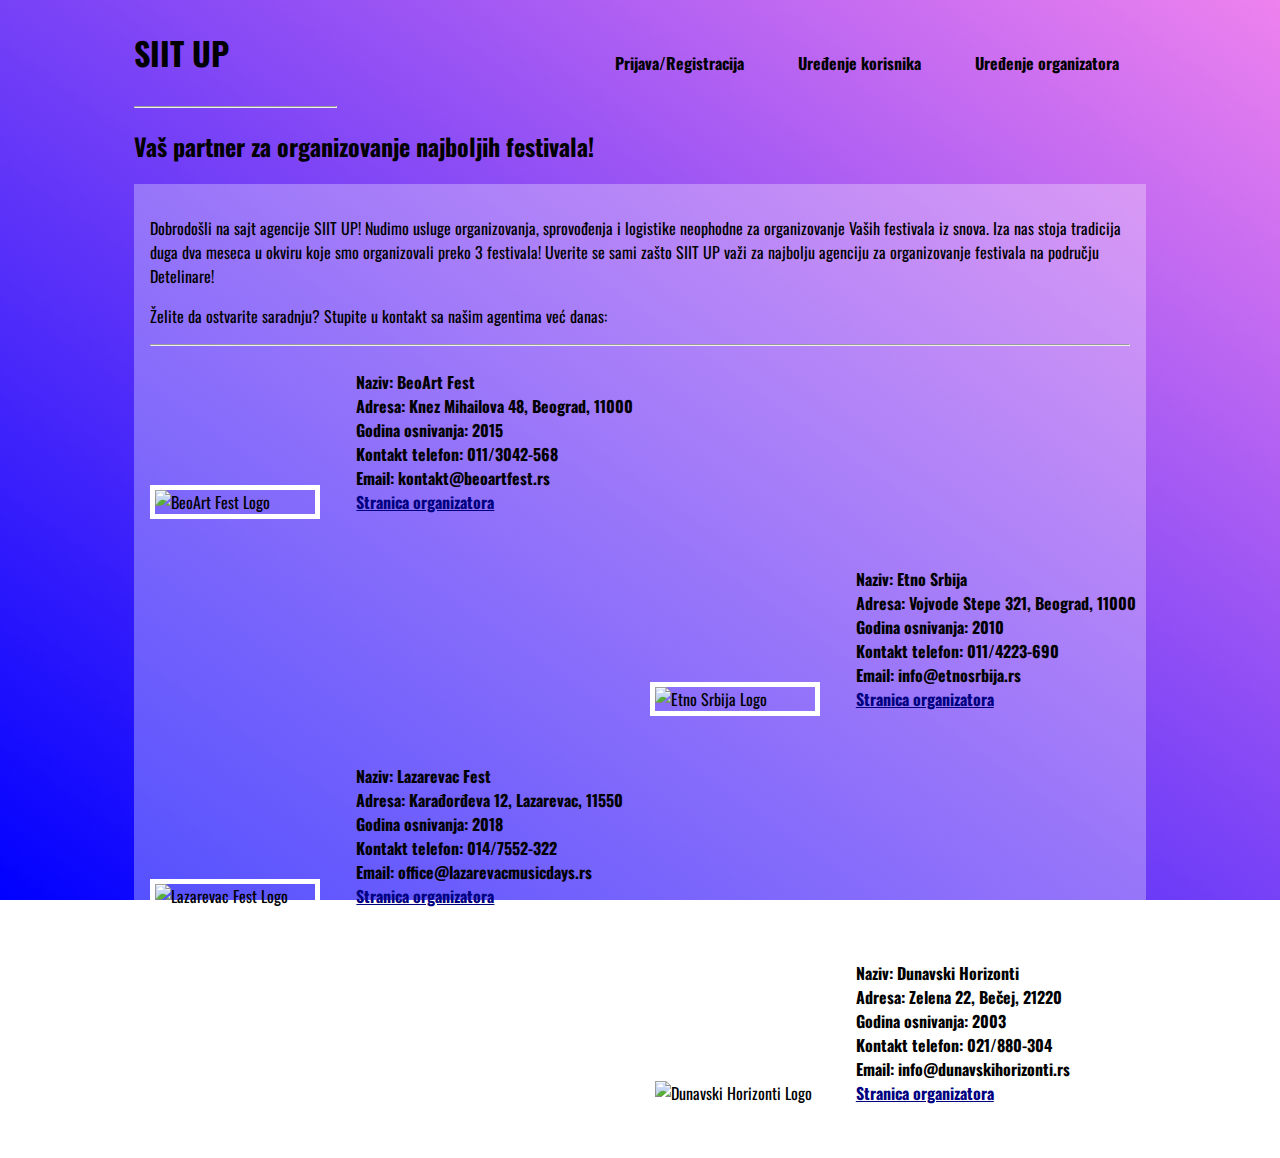
==== pages/index.html @ f513a00c "Dodata popup forma za logovanje pomoću JavaScripta" ====
<!DOCTYPE html>
<html lang="sr">
    <head>
        <title>SIIT UP - Dobrodošli!</title>
        <meta charset="utf-8"/>
        <meta name="viewport" content="width=device-width, initial-scale=1.0" />
        <link href="../styles/basestyle.css" rel="stylesheet"/>
        <link href="../styles/indexstyle.css" rel="stylesheet"/>
        <link rel="preconnect" href="https://fonts.googleapis.com">
        <link rel="preconnect" href="https://fonts.gstatic.com" crossorigin>
        <link href="https://fonts.googleapis.com/css2?family=Oswald:wght@300&display=swap" rel="stylesheet">
    </head>
    <body>
        <header>
            <h1 id="name"><a id="mainpage" href="index.html">SIIT UP</a></h1>
            <ul id="options">
                <li class="sidebar adminopt"><a class="opt" href="../pages/adminorgs.html">Uređenje organizatora</a></li>
                <li class="sidebar adminopt"><a class="opt" href="../pages/adminusers.html">Uređenje korisnika</a></li>
                <li class="sidebar" id="login">Prijava/Registracija</li>
            </ul>
            <hr/>
            <h2>Vaš partner za organizovanje najboljih festivala!</h2>
        </header>
        <div id="main">
            <p>
                Dobrodošli na sajt agencije SIIT UP! Nudimo usluge organizovanja, sprovođenja i logistike
                neophodne za organizovanje Vaših festivala iz snova. Iza nas stoja tradicija duga dva meseca
                u okviru koje smo organizovali preko 3 festivala! Uverite se sami zašto SIIT UP važi za 
                najbolju agenciju za organizovanje festivala na području Detelinare!
            </p>
            <p>
                Želite da ostvarite saradnju? Stupite u kontakt sa našim agentima već danas:
            </p>
            <hr/>
            <div id="popup">
                <form method="post">
                    <label class="loginlabel" for="username">Korisničko ime:</label>
                    <input class="logininput" type="text" class="login" name="username" id="username">
                    <br/>
                    <label class="loginlabel" for="password">Lozinka:</label>
                    <input class="logininput" type="password" class="login" name="password" id="password">
                    <br/>
                    <p>Nemate nalog? <a href="../pages/usersform.html">Registrujte se</a></p>
                    <input type="submit" value="Ulogujte se">
                </form>
            </div>
            <div class="organiser">
                <img class="logo" src="https://i.imgur.com/OV15WM6.jpeg" alt="BeoArt Fest Logo"/>
                <ul class="list">
                    <li>Naziv: BeoArt Fest</li>
                    <li>Adresa: Knez Mihailova 48, Beograd, 11000</li>
                    <li>Godina osnivanja: 2015</li>
                    <li>Kontakt telefon: 011/3042-568</li>
                    <li>Email: kontakt@beoartfest.rs</li>
                    <li><a href="organiser.html">Stranica organizatora</a></li>
                </ul>
            </div>
            <div class="organiser">
                <img class="logo" src="https://i.imgur.com/jsFrKCn.jpeg" alt="Etno Srbija Logo"/>
                <ul class="list">
                    <li>Naziv: Etno Srbija</li>
                    <li>Adresa: Vojvode Stepe 321, Beograd, 11000</li>
                    <li>Godina osnivanja: 2010</li>
                    <li>Kontakt telefon: 011/4223-690</li>
                    <li>Email: info@etnosrbija.rs</li>
                    <li><a href="organiser.html">Stranica organizatora</a></li>
                </ul>
            </div>
            <div class="organiser">
                <img class="logo" src="https://i.imgur.com/NhAzBBF.jpeg" alt="Lazarevac Fest Logo"/>
                <ul class="list">
                    <li>Naziv: Lazarevac Fest</li>
                    <li>Adresa: Karađorđeva 12, Lazarevac, 11550</li>
                    <li>Godina osnivanja: 2018</li>
                    <li>Kontakt telefon: 014/7552-322</li>
                    <li>Email: office@lazarevacmusicdays.rs</li>
                    <li><a href="organiser.html">Stranica organizatora</a></li>
                </ul>
            </div>
            <div class="organiser">
                <img class="logo" src="https://i.imgur.com/k4nEZm6.jpeg" alt="Dunavski Horizonti Logo"/>
                <ul class="list">
                    <li>Naziv: Dunavski Horizonti</li>
                    <li>Adresa: Zelena 22, Bečej, 21220</li>
                    <li>Godina osnivanja: 2003</li>
                    <li>Kontakt telefon: 021/880-304</li>
                    <li>Email: info@dunavskihorizonti.rs</li>
                    <li><a href="organiser.html">Stranica organizatora</a></li>
                </ul>
            </div>
        </div>
        <script src="../scripts/basescript.js"></script>
    </body>
</html>
---- styles/basestyle.css ----
html{
    height: 100%;
}

body{
    background-image: linear-gradient( to bottom left, violet, blue);
    background-attachment: fixed;
    font-family:"Oswald";
}

header{
    padding-left: 10%;
    padding-right: 10%;
}

h1{
    display:inline-block;
    width:20%;
}

#mainpage{
    color:black;
    text-decoration: none;
}

#options{
    list-style-type: none;
    width:80%;
    float:right;
    padding:0px;
    font-weight: bold;
}

.sidebar{
    float:right;
    padding:3vh;
}

.sidebar:hover{
    cursor: pointer;
    background-color: rgba(255, 255, 255, 0.3);
}
@media only screen and (max-width:767px){
    .adminopt{
        display:none;
    }
    h1{
        width:50%;
    }
    #options{
        width:50%;
    }
}

#main{
    margin-left:10%;
    margin-right:10%;
    padding: 1em;
    background-color: rgba(255, 255, 255, 0.3);
}

a{
    font-weight: bold;
    color:navy;
    text-decoration: underline;
}

a:hover{
    color:navy;
    text-decoration:none;
}

.opt{
    color:black;
    text-decoration: none;
}

.opt:hover{
    color:black;
    text-decoration: none;
}

button{
    padding:1ex;
    font-size: 16px;
    padding-left:2em;
    padding-right:2em;
    margin:0;
    margin-top:1em;
}

#popup{
    display:none;
    background-color: rgba(255, 255, 255, 0.7);
    position:fixed;
    top:30vh;
    left:30%;
    width:30%;
    height:30vh;
    padding:5%
}

.logininput{
    background-color: white;
    padding:1vh;
    border: 0;
    margin:1em;
    margin-left:0;
}

.loginlabel{
    display:inline-block;
    width:30%;
    padding-right:5%;
    font-size:18px;
}

input:hover{
    background-color: lightgray;
    border:0;
}
---- styles/indexstyle.css ----
.organiser{
    width:100%;
}

@media only screen and (min-width:430px){
    .organiser{
        display:block;
        width:51%;
    }
    
    .organiser:nth-child(even){
        margin-left: 51%;
    }
}

.logo{
    width: 10em;
    display:inline-block;
    margin-top:2em;
    margin-bottom:2em;
    margin-right:2em;
    border:5px solid white;
}

ul{
    display:inline-block;
    list-style-type:none;
    font-weight: bold;
    padding-left:0px;
}
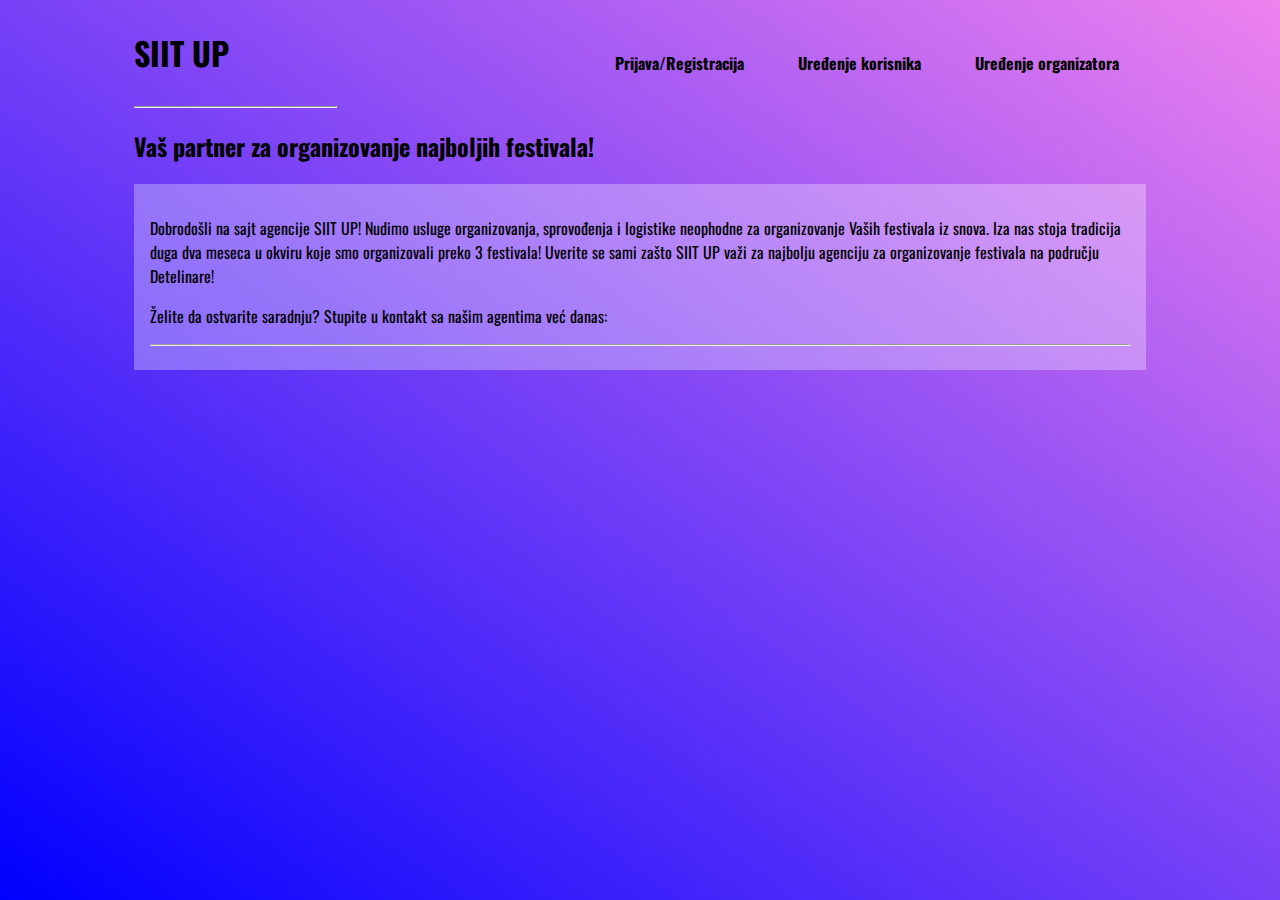
==== commit 4aff9496: "Urađeno dinamičko učitavanje na prvoj strani" ====
--- a/pages/index.html
+++ b/pages/index.html
@@ -33,6 +33,7 @@
             </p>
             <hr/>
             <div id="popup">
+                <button id="close">X</button>
                 <form method="post">
                     <label class="loginlabel" for="username">Korisničko ime:</label>
                     <input class="logininput" type="text" class="login" name="username" id="username">
@@ -44,51 +45,8 @@
                     <input type="submit" value="Ulogujte se">
                 </form>
             </div>
-            <div class="organiser">
-                <img class="logo" src="https://i.imgur.com/OV15WM6.jpeg" alt="BeoArt Fest Logo"/>
-                <ul class="list">
-                    <li>Naziv: BeoArt Fest</li>
-                    <li>Adresa: Knez Mihailova 48, Beograd, 11000</li>
-                    <li>Godina osnivanja: 2015</li>
-                    <li>Kontakt telefon: 011/3042-568</li>
-                    <li>Email: kontakt@beoartfest.rs</li>
-                    <li><a href="organiser.html">Stranica organizatora</a></li>
-                </ul>
-            </div>
-            <div class="organiser">
-                <img class="logo" src="https://i.imgur.com/jsFrKCn.jpeg" alt="Etno Srbija Logo"/>
-                <ul class="list">
-                    <li>Naziv: Etno Srbija</li>
-                    <li>Adresa: Vojvode Stepe 321, Beograd, 11000</li>
-                    <li>Godina osnivanja: 2010</li>
-                    <li>Kontakt telefon: 011/4223-690</li>
-                    <li>Email: info@etnosrbija.rs</li>
-                    <li><a href="organiser.html">Stranica organizatora</a></li>
-                </ul>
-            </div>
-            <div class="organiser">
-                <img class="logo" src="https://i.imgur.com/NhAzBBF.jpeg" alt="Lazarevac Fest Logo"/>
-                <ul class="list">
-                    <li>Naziv: Lazarevac Fest</li>
-                    <li>Adresa: Karađorđeva 12, Lazarevac, 11550</li>
-                    <li>Godina osnivanja: 2018</li>
-                    <li>Kontakt telefon: 014/7552-322</li>
-                    <li>Email: office@lazarevacmusicdays.rs</li>
-                    <li><a href="organiser.html">Stranica organizatora</a></li>
-                </ul>
-            </div>
-            <div class="organiser">
-                <img class="logo" src="https://i.imgur.com/k4nEZm6.jpeg" alt="Dunavski Horizonti Logo"/>
-                <ul class="list">
-                    <li>Naziv: Dunavski Horizonti</li>
-                    <li>Adresa: Zelena 22, Bečej, 21220</li>
-                    <li>Godina osnivanja: 2003</li>
-                    <li>Kontakt telefon: 021/880-304</li>
-                    <li>Email: info@dunavskihorizonti.rs</li>
-                    <li><a href="organiser.html">Stranica organizatora</a></li>
-                </ul>
-            </div>
         </div>
         <script src="../scripts/basescript.js"></script>
+        <script src="../scripts/indexscript.js"></script>
     </body>
 </html>--- a/styles/basestyle.css
+++ b/styles/basestyle.css
@@ -40,7 +40,7 @@
     cursor: pointer;
     background-color: rgba(255, 255, 255, 0.3);
 }
-@media only screen and (max-width:767px){
+@media only screen and (max-width:768px){
     .adminopt{
         display:none;
     }
@@ -94,18 +94,25 @@
     background-color: rgba(255, 255, 255, 0.7);
     position:fixed;
     top:30vh;
-    left:30%;
-    width:30%;
-    height:30vh;
+    left:20%;
+    width:50%;
+    height:auto;
     padding:5%
 }
 
 .logininput{
     background-color: white;
     padding:1vh;
+    width:50%;
     border: 0;
     margin:1em;
     margin-left:0;
+}
+
+@media only screen and (max-width:500px){
+    .logininput{
+        width:90%;
+    }
 }
 
 .loginlabel{
@@ -118,4 +125,15 @@
 input:hover{
     background-color: lightgray;
     border:0;
+}
+
+#close{
+    background-color: white;
+    padding:0;
+    margin:1ex;
+    position:absolute;
+    height:3ex;
+    width:3ex;
+    right:0;
+    top:0;
 }--- a/styles/indexstyle.css
+++ b/styles/indexstyle.css
@@ -2,7 +2,7 @@
     width:100%;
 }
 
-@media only screen and (min-width:430px){
+@media only screen and (min-width:500px){
     .organiser{
         display:block;
         width:51%;
@@ -11,14 +11,25 @@
     .organiser:nth-child(even){
         margin-left: 51%;
     }
+    .placeholder{
+        display:inline-block;
+        width:40%;
+    }
+}
+
+@media only screen and (min-width:760px) and (max-width:1024px){
+    .placeholder{
+        display:block;
+    }
 }
 
 .logo{
-    width: 10em;
-    display:inline-block;
+    height: 5em;
+    display:block;
     margin-top:2em;
     margin-bottom:2em;
-    margin-right:2em;
+    margin-left:auto;
+    margin-right:auto;
     border:5px solid white;
 }
 
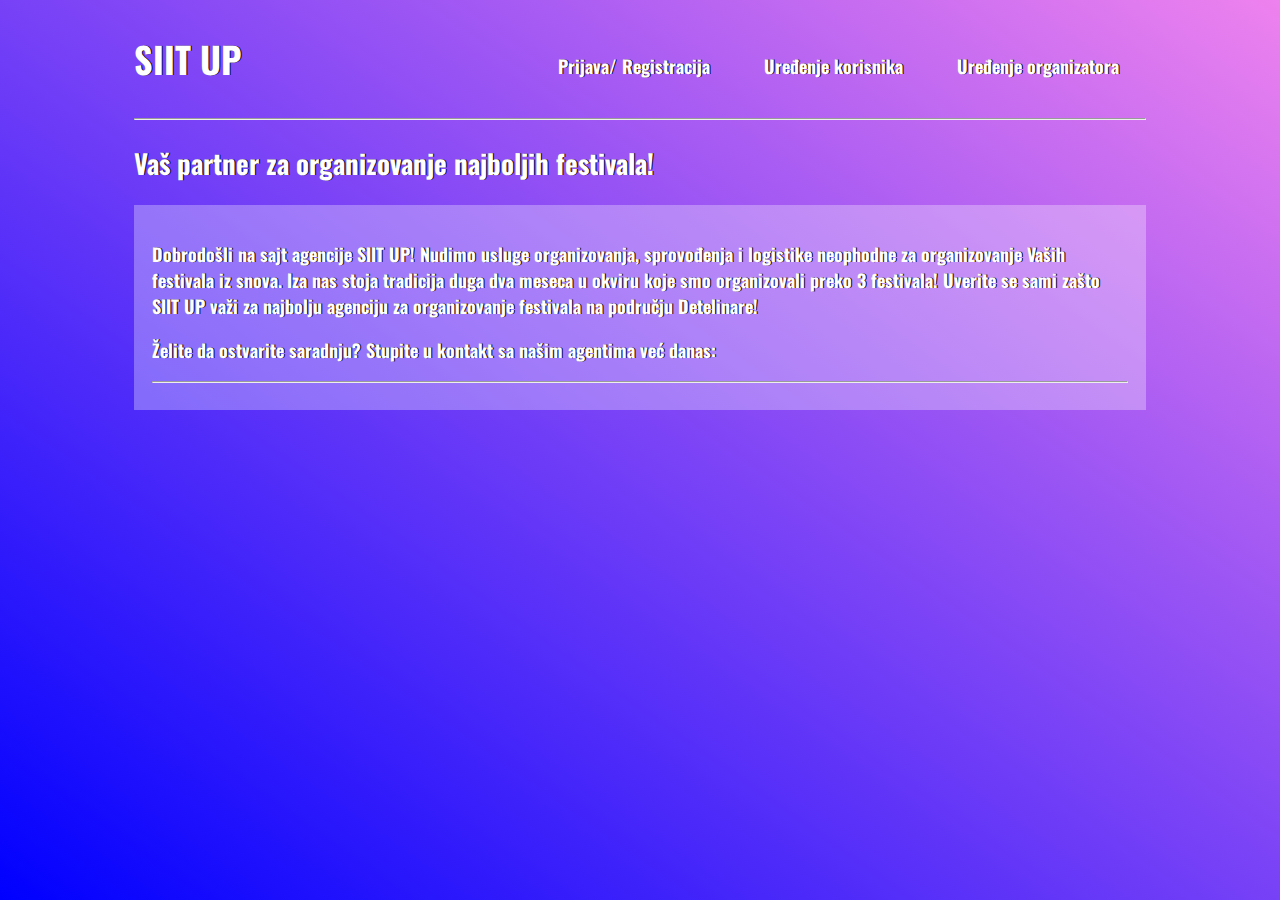
==== commit 7945b51b: "Urađen responsive design na administratorskim stranicama" ====
--- a/pages/index.html
+++ b/pages/index.html
@@ -16,7 +16,7 @@
             <ul id="options">
                 <li class="sidebar adminopt"><a class="opt" href="../pages/adminorgs.html">Uređenje organizatora</a></li>
                 <li class="sidebar adminopt"><a class="opt" href="../pages/adminusers.html">Uređenje korisnika</a></li>
-                <li class="sidebar" id="login">Prijava/Registracija</li>
+                <li class="sidebar" id="login">Prijava/ Registracija</li>
             </ul>
             <hr/>
             <h2>Vaš partner za organizovanje najboljih festivala!</h2>
--- a/styles/basestyle.css
+++ b/styles/basestyle.css
@@ -4,8 +4,13 @@
 
 body{
     background-image: linear-gradient( to bottom left, violet, blue);
+    padding-bottom: 2%;
     background-attachment: fixed;
     font-family:"Oswald";
+    font-weight: bold;
+    font-size:18px;
+    color:white;
+    text-shadow: 1px 0px black;
 }
 
 header{
@@ -19,13 +24,16 @@
 }
 
 #mainpage{
-    color:black;
+    color:white;
+    text-shadow: 1px 0px black;
     text-decoration: none;
 }
 
 #options{
     list-style-type: none;
     width:80%;
+    height:100%;
+    margin-bottom:0px;
     float:right;
     padding:0px;
     font-weight: bold;
@@ -40,7 +48,23 @@
     cursor: pointer;
     background-color: rgba(255, 255, 255, 0.3);
 }
-@media only screen and (max-width:768px){
+@media only screen and (max-width:867px){
+    /*.adminopt{
+        display:none;
+    }*/
+    h1{
+        width:30%;
+    }
+    #options{
+        width:70%;
+    }
+    .sidebar{
+        width:20%;
+        padding:1vh
+    }
+}
+
+@media only screen and (max-width:500px){
     .adminopt{
         display:none;
     }
@@ -50,7 +74,11 @@
     #options{
         width:50%;
     }
+    .sidebar{
+        width:50%
+    }
 }
+
 
 #main{
     margin-left:10%;
@@ -59,10 +87,15 @@
     background-color: rgba(255, 255, 255, 0.3);
 }
 
+div h2{
+    margin-top:0;
+}
+
 a{
     font-weight: bold;
     color:navy;
     text-decoration: underline;
+    text-shadow: none;
 }
 
 a:hover{
@@ -71,12 +104,13 @@
 }
 
 .opt{
-    color:black;
+    color:white;
+    text-shadow: 1px 0px black;
     text-decoration: none;
 }
 
 .opt:hover{
-    color:black;
+    color:white;
     text-decoration: none;
 }
 
@@ -92,6 +126,8 @@
 #popup{
     display:none;
     background-color: rgba(255, 255, 255, 0.7);
+    color:black;
+    text-shadow:none;
     position:fixed;
     top:30vh;
     left:20%;
--- a/styles/indexstyle.css
+++ b/styles/indexstyle.css
@@ -14,6 +14,9 @@
     .placeholder{
         display:inline-block;
         width:40%;
+    }
+    .mobileonly{
+        display:none;
     }
 }
 
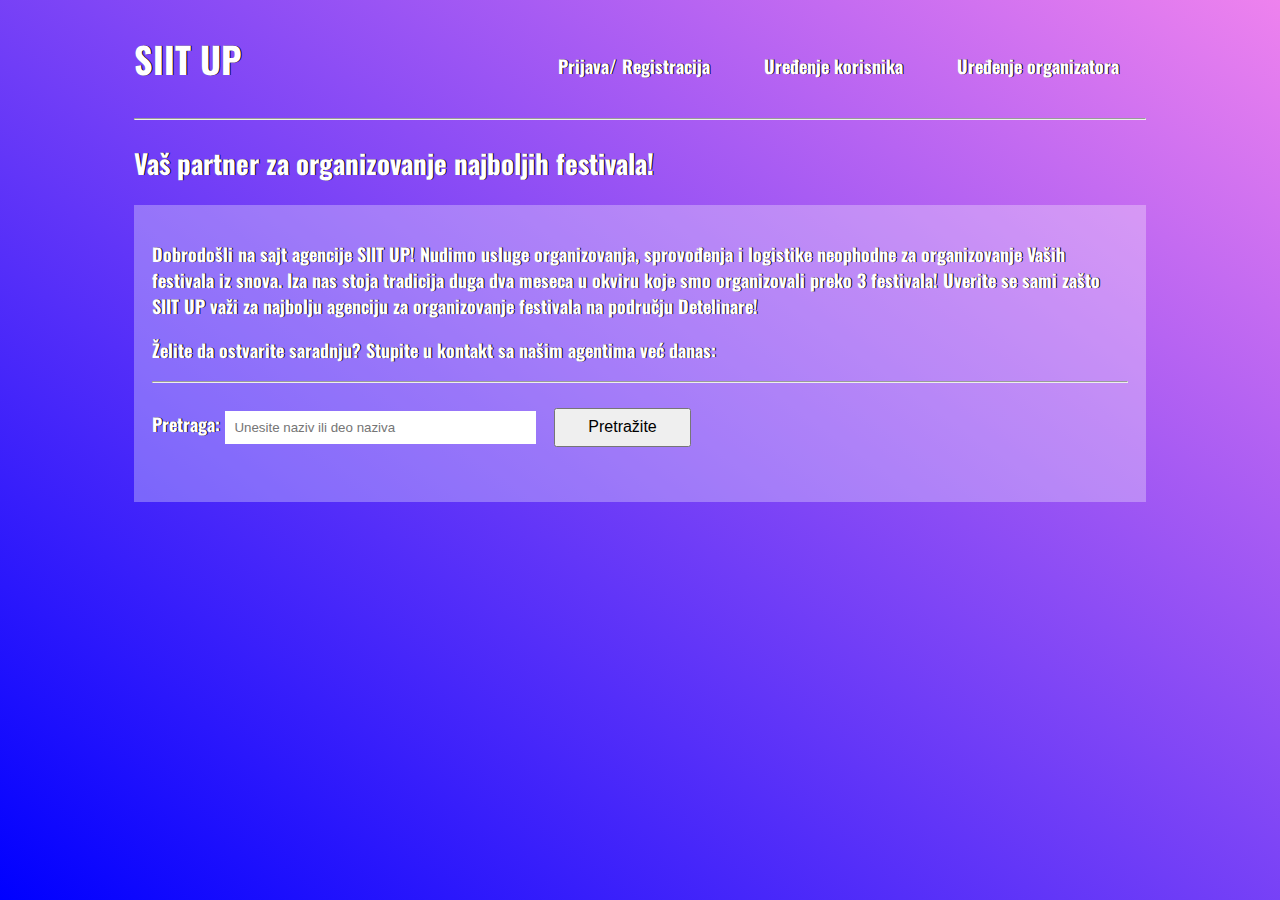
==== commit a9f6333b: "Napravljena pretraga nad organizatorima po nazivu" ====
--- a/pages/index.html
+++ b/pages/index.html
@@ -32,16 +32,22 @@
                 Želite da ostvarite saradnju? Stupite u kontakt sa našim agentima već danas:
             </p>
             <hr/>
+            <div id="search">
+                <label for="query">Pretraga: </label>
+                <input type="text" id="query" placeholder="Unesite naziv ili deo naziva"/>
+                <button id="searchbtn">Pretražite</button>
+            </div>
+            <br/>
             <div id="popup">
                 <button id="close">X</button>
                 <form method="post">
-                    <label class="loginlabel" for="username">Korisničko ime:</label>
-                    <input class="logininput" type="text" class="login" name="username" id="username">
+                    <label class="loginlabel" for="loginusername">Korisničko ime:</label>
+                    <input class="logininput" type="text" class="login" name="username" id="loginusername">
                     <br/>
-                    <label class="loginlabel" for="password">Lozinka:</label>
-                    <input class="logininput" type="password" class="login" name="password" id="password">
+                    <label class="loginlabel" for="loginpassword">Lozinka:</label>
+                    <input class="logininput" type="password" class="login" name="password" id="loginpassword">
                     <br/>
-                    <p>Nemate nalog? <a href="../pages/usersform.html">Registrujte se</a></p>
+                    <p>Nemate nalog? <a href="../pages/usersform.html?user=new">Registrujte se</a></p>
                     <input type="submit" value="Ulogujte se">
                 </form>
             </div>
--- a/styles/basestyle.css
+++ b/styles/basestyle.css
@@ -172,4 +172,8 @@
     width:3ex;
     right:0;
     top:0;
+}
+
+#close:hover{
+    background-color: lightgray;
 }--- a/styles/indexstyle.css
+++ b/styles/indexstyle.css
@@ -2,7 +2,20 @@
     width:100%;
 }
 
+#query{
+    background-color: white;
+    padding:1vh;
+    width:90%;
+    border: 0;
+    margin:1em;
+    margin-left:0;
+}
+
 @media only screen and (min-width:500px){
+    #query{
+        width:30%;
+    }
+
     .organiser{
         display:block;
         width:51%;
@@ -41,4 +54,13 @@
     list-style-type:none;
     font-weight: bold;
     padding-left:0px;
+}
+
+button{
+    padding:1ex;
+    font-size: 16px;
+    padding-left:2em;
+    padding-right:2em;
+    margin:0;
+    margin-top:1em;
 }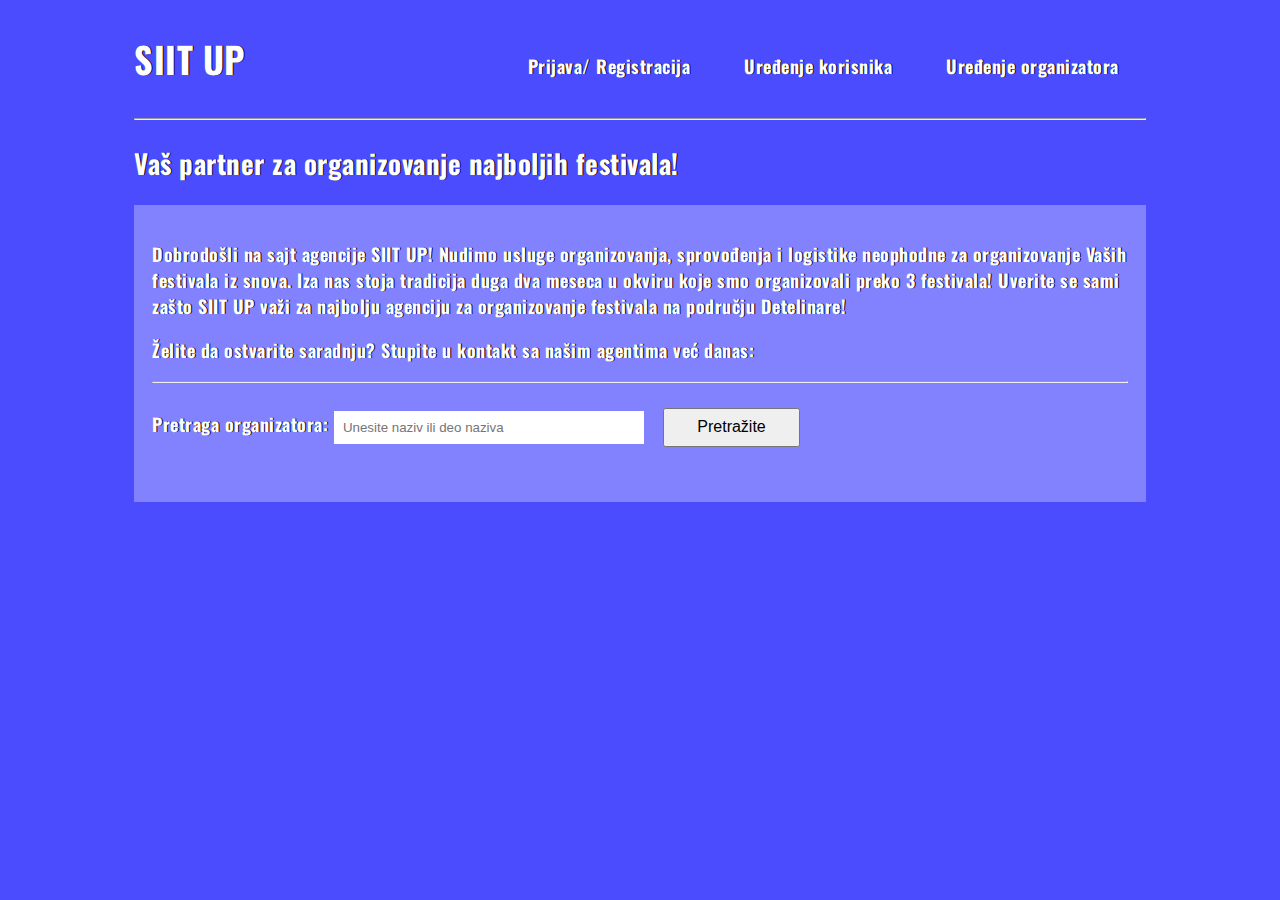
==== commit 07fe0c20: "Dodata pretraga festivala i hajlajtovanje teksta u rezultatima pretraga. Promenjena vizuelna tema" ====
--- a/pages/index.html
+++ b/pages/index.html
@@ -8,7 +8,7 @@
         <link href="../styles/indexstyle.css" rel="stylesheet"/>
         <link rel="preconnect" href="https://fonts.googleapis.com">
         <link rel="preconnect" href="https://fonts.gstatic.com" crossorigin>
-        <link href="https://fonts.googleapis.com/css2?family=Oswald:wght@300&display=swap" rel="stylesheet">
+        <link href="https://fonts.googleapis.com/css2?family=Oswald:wght@200&display=swap" rel="stylesheet">
     </head>
     <body>
         <header>
@@ -33,7 +33,7 @@
             </p>
             <hr/>
             <div id="search">
-                <label for="query">Pretraga: </label>
+                <label for="query">Pretraga organizatora: </label>
                 <input type="text" id="query" placeholder="Unesite naziv ili deo naziva"/>
                 <button id="searchbtn">Pretražite</button>
             </div>
--- a/styles/basestyle.css
+++ b/styles/basestyle.css
@@ -3,7 +3,8 @@
 }
 
 body{
-    background-image: linear-gradient( to bottom left, violet, blue);
+    /*background-image: linear-gradient( to bottom left, violet, blue);*/
+    background-color: rgba(0, 0, 255, 0.7);
     padding-bottom: 2%;
     background-attachment: fixed;
     font-family:"Oswald";
@@ -11,6 +12,7 @@
     font-size:18px;
     color:white;
     text-shadow: 1px 0px black;
+    letter-spacing: 0.5px;
 }
 
 header{
@@ -93,13 +95,13 @@
 
 a{
     font-weight: bold;
-    color:navy;
+    color:gold;
     text-decoration: underline;
-    text-shadow: none;
+    text-shadow:1px 0px black;
 }
 
 a:hover{
-    color:navy;
+    color:gold;
     text-decoration:none;
 }
 
@@ -125,8 +127,8 @@
 
 #popup{
     display:none;
-    background-color: rgba(255, 255, 255, 0.7);
-    color:black;
+    background-color: rgba(0, 0, 0, 0.7);
+    color:white;
     text-shadow:none;
     position:fixed;
     top:30vh;
--- a/styles/indexstyle.css
+++ b/styles/indexstyle.css
@@ -33,7 +33,7 @@
     }
 }
 
-@media only screen and (min-width:760px) and (max-width:1024px){
+@media only screen and (min-width:760px) and (max-width:1350px){
     .placeholder{
         display:block;
     }
@@ -54,13 +54,4 @@
     list-style-type:none;
     font-weight: bold;
     padding-left:0px;
-}
-
-button{
-    padding:1ex;
-    font-size: 16px;
-    padding-left:2em;
-    padding-right:2em;
-    margin:0;
-    margin-top:1em;
 }